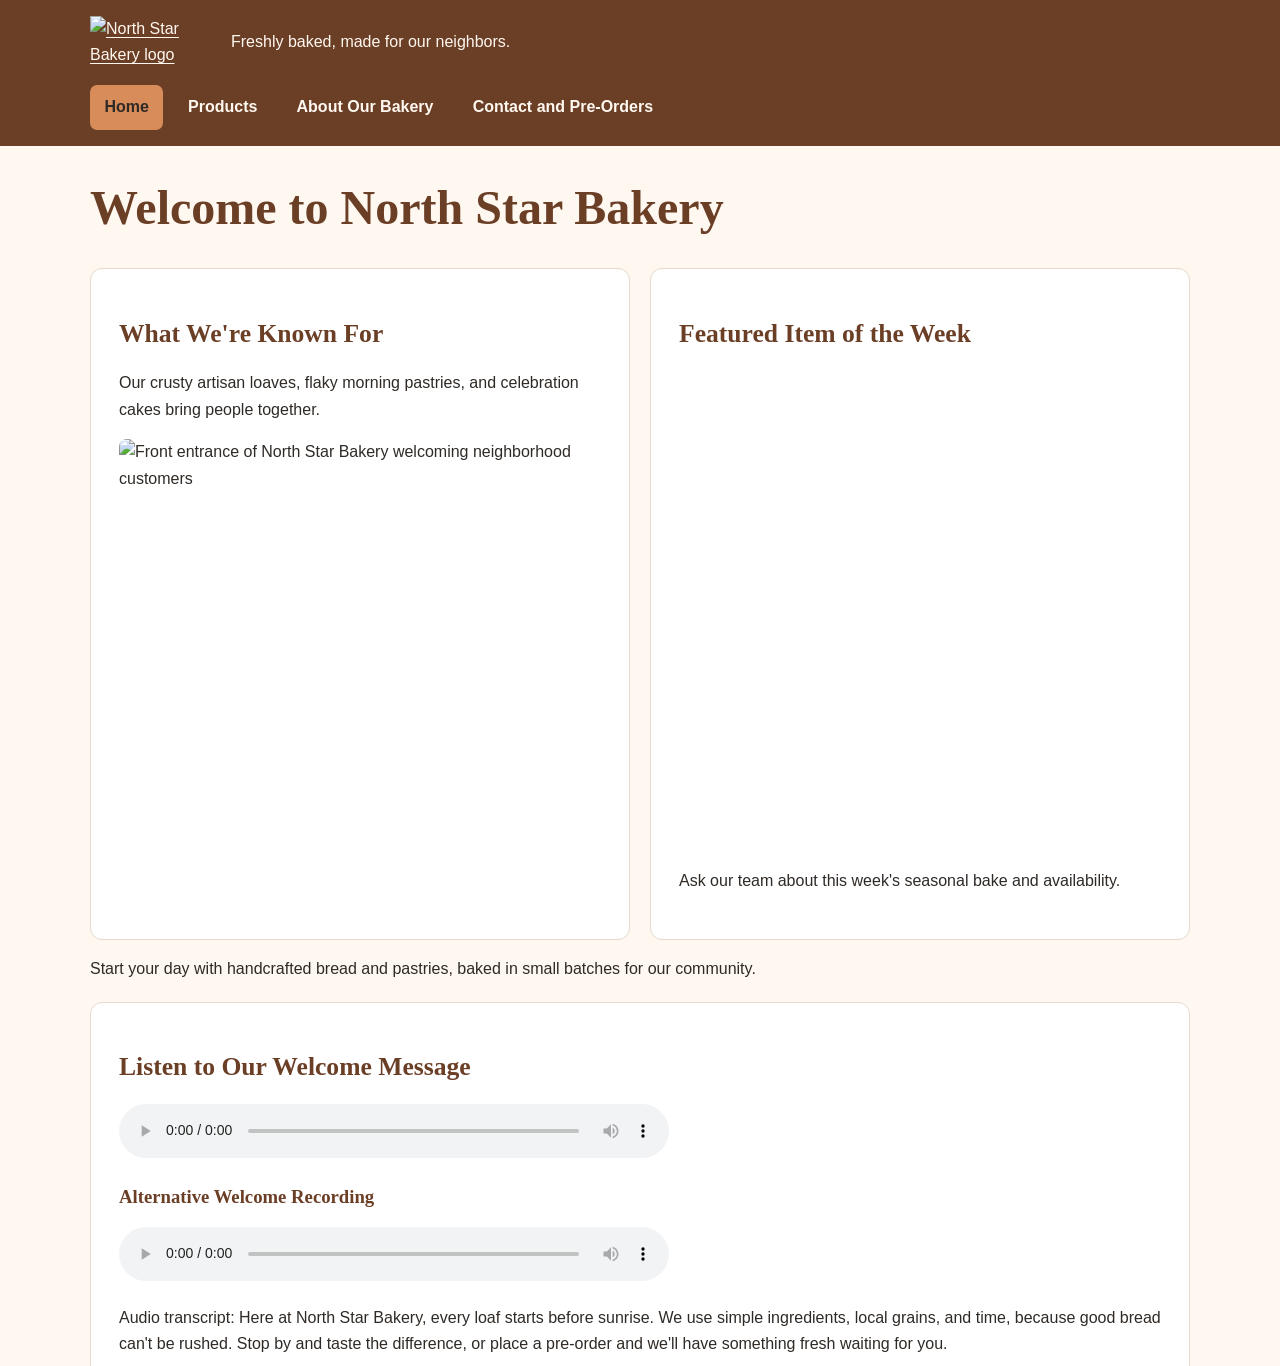
==== index.html @ 3b8f8146 "Add files via upload" ====
<!DOCTYPE html>

<html lang="en">
<head>
<meta charset="utf-8"/>
<meta content="width=device-width, initial-scale=1.0" name="viewport"/>
<title>Home | North Star Bakery</title>
<link href="styles.css" rel="stylesheet"/></head>
<body>
<header class="site-header"><div class="brand"><a href="index.html"><img alt="North Star Bakery logo" src="media/bakery-logo_c.png"/></a><p>Freshly baked, made for our neighbors.</p></div>


<nav aria-label="Main navigation" class="site-nav">
<ul>
<li><a aria-current="page" href="index.html">Home</a></li>
<li><a href="products.html">Products</a></li>
<li><a href="about.html">About Our Bakery</a></li>
<li><a href="contact.html">Contact and Pre-Orders</a></li>
</ul>
</nav>
</header>
<main>
<h1>Welcome to North Star Bakery</h1><div class="content-grid"><section aria-labelledby="known-for">
<h2 id="known-for">What We're Known For</h2>
<p>Our crusty artisan loaves, flaky morning pastries, and celebration cakes bring people together.</p>
<img alt="Front entrance of North Star Bakery welcoming neighborhood customers" src="media/bakery-storefront_c.png"/>
</section><section aria-labelledby="featured">
<h2 id="featured">Featured Item of the Week</h2>
<picture>
<source media="(max-width: 600px)" srcset="media/bakery-feature-small_c.png"/>
<img alt="Featured freshly baked bakery item displayed for this week's special" src="media/bakery-feature-large_c.png"/>
</picture>
<p>Ask our team about this week's seasonal bake and availability.</p>
</section></div>
<p>Start your day with handcrafted bread and pastries, baked in small batches for our community.</p>


<section aria-labelledby="welcome-audio">
<h2 id="welcome-audio">Listen to Our Welcome Message</h2>
<audio controls="" preload="metadata">
<source src="media/bakery-welcome_c.mp3" type="audio/mpeg"/>
        Your browser does not support HTML audio. Our welcome message explains that we bake fresh bread using simple ingredients and invite customers to visit or pre-order.
      </audio>
<h3>Alternative Welcome Recording</h3>
<audio controls="" preload="metadata">
<source src="media/bakery-welcome-mixed_c.mp3" type="audio/mpeg"/>
        Your browser does not support audio playback.
      </audio>
<p>Audio transcript: Here at North Star Bakery, every loaf starts before sunrise. We use simple ingredients, local grains, and time, because good bread can't be rushed. Stop by and taste the difference, or place a pre-order and we'll have something fresh waiting for you.</p>
</section>
<section aria-labelledby="visit">
<h2 id="visit">Visit Us</h2>
<p>Location: neighborhood bakery (street address to be confirmed). Hours: please contact us for current opening times. <a href="contact.html">Request location and hours</a>.</p>
</section>
</main>
<footer class="site-footer">
<p>North Star Bakery | Neighborhood baking with care</p>
<p>For current hours and pickup details, <a href="contact.html">contact the bakery</a>.</p>
</footer>
</body>
</html>
---- styles.css ----
/* North Star Bakery — mobile-first design system */
:root { --cream:#FFF8F0; --brown:#6B3E26; --peach:#D88C5A; --charcoal:#2F2A26; }
* { box-sizing:border-box; }
html { scroll-behavior:smooth; }
body { margin:0; background:var(--cream); color:var(--charcoal); font:1rem/1.65 Arial,sans-serif; }
h1,h2,h3 { font-family:Georgia,serif; color:var(--brown); line-height:1.2; }
h1 { font-size:clamp(2rem,5vw,3rem); } h2 { font-size:1.6rem; }
a { color:var(--brown); text-underline-offset:.2em; } a:hover { color:#884421; }
a:focus-visible,button:focus-visible,input:focus-visible,select:focus-visible,textarea:focus-visible { outline:3px solid var(--brown); outline-offset:3px; }
.site-header { background:var(--brown); color:var(--cream); padding:1rem max(1rem,calc((100vw - 1100px)/2)); }
.brand { display:flex; flex-direction:column; align-items:center; gap:.4rem; text-align:center; }
.brand img { max-width:125px; max-height:95px; object-fit:contain; }
.site-header p { margin:.2rem 0; }
.site-header a { color:var(--cream); }
.site-nav ul { list-style:none; padding:0; margin:1rem 0 0; display:flex; flex-direction:column; gap:.45rem; }
.site-nav a { display:block; text-align:center; padding:.6rem .9rem; border-radius:.45rem; font-weight:bold; text-decoration:none; }
.site-nav a:hover,.site-nav a[aria-current="page"] { background:var(--peach); color:var(--charcoal); }
main { width:min(100% - 2rem,1100px); margin:2rem auto 3rem; }
main > p { max-width:75ch; }
.content-grid { display:flex; flex-direction:column; gap:1.25rem; }
main section { background:#fff; border:1px solid #e8d9cc; border-radius:.75rem; padding:1.25rem; margin:1.25rem 0; }
.content-grid section { flex:1 1 0; margin:0; }
img,picture,video { max-width:100%; } img { height:auto; } picture img { display:block; width:100%; border-radius:.5rem; }
section > img,figure img { display:block; max-height:420px; object-fit:cover; border-radius:.5rem; }
figure { margin:1rem 0; } figcaption { font-size:.93rem; margin-top:.5rem; }
audio { width:100%; max-width:550px; } video { width:100%; height:auto; }
fieldset { border:1px solid var(--brown); border-radius:.6rem; margin:1rem 0; padding:1rem; }
legend { font-weight:bold; color:var(--brown); padding:0 .4rem; }
label { display:block; font-weight:bold; margin-bottom:.3rem; }
input,select,textarea { width:100%; max-width:100%; border:1px solid #796d63; border-radius:.4rem; padding:.75rem; font:inherit; background:#fff; color:var(--charcoal); }
button { border:0; border-radius:.4rem; background:var(--brown); color:var(--cream); padding:.8rem 1.5rem; font:700 1rem Arial,sans-serif; cursor:pointer; }
button:hover { background:#874d2d; }
.site-footer { background:var(--charcoal); color:var(--cream); padding:1.25rem max(1rem,calc((100vw - 1100px)/2)); }
.site-footer a { color:var(--cream); }
@media (min-width:760px) {
 .brand { flex-direction:row; justify-content:flex-start; text-align:left; gap:1rem; }
 .site-nav ul { flex-direction:row; flex-wrap:wrap; gap:.65rem; }
 .content-grid { flex-direction:row; align-items:stretch; }
 main section { padding:1.75rem; }
 .form-layout { display:flex; gap:1.5rem; align-items:flex-start; }
 .form-layout > section:first-child { flex:2; } .form-layout > section:last-child { flex:1; }
}
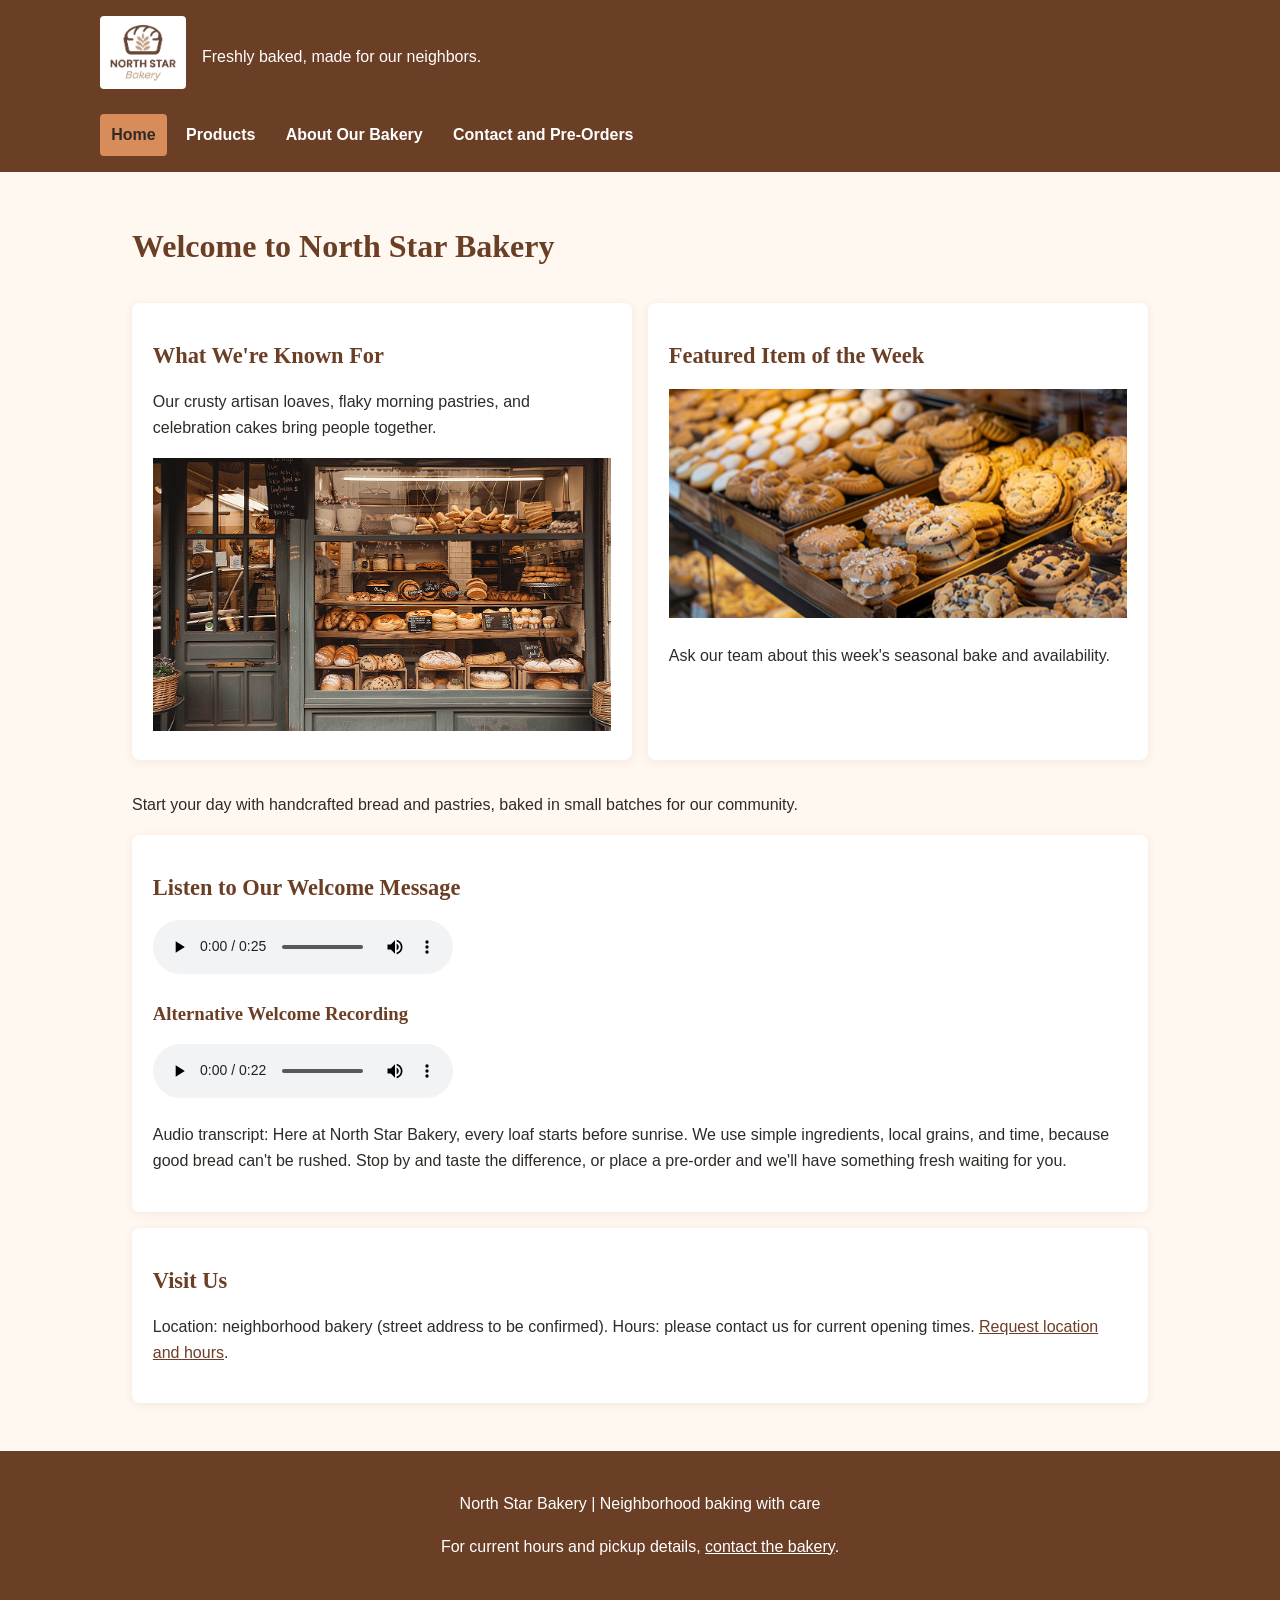
==== commit ae8ee379: "Add files via upload" ====
--- a/index.html
+++ b/index.html
@@ -1,61 +1 @@
-<!DOCTYPE html>
-
-<html lang="en">
-<head>
-<meta charset="utf-8"/>
-<meta content="width=device-width, initial-scale=1.0" name="viewport"/>
-<title>Home | North Star Bakery</title>
-<link href="styles.css" rel="stylesheet"/></head>
-<body>
-<header class="site-header"><div class="brand"><a href="index.html"><img alt="North Star Bakery logo" src="media/bakery-logo_c.png"/></a><p>Freshly baked, made for our neighbors.</p></div>
-
-
-<nav aria-label="Main navigation" class="site-nav">
-<ul>
-<li><a aria-current="page" href="index.html">Home</a></li>
-<li><a href="products.html">Products</a></li>
-<li><a href="about.html">About Our Bakery</a></li>
-<li><a href="contact.html">Contact and Pre-Orders</a></li>
-</ul>
-</nav>
-</header>
-<main>
-<h1>Welcome to North Star Bakery</h1><div class="content-grid"><section aria-labelledby="known-for">
-<h2 id="known-for">What We're Known For</h2>
-<p>Our crusty artisan loaves, flaky morning pastries, and celebration cakes bring people together.</p>
-<img alt="Front entrance of North Star Bakery welcoming neighborhood customers" src="media/bakery-storefront_c.png"/>
-</section><section aria-labelledby="featured">
-<h2 id="featured">Featured Item of the Week</h2>
-<picture>
-<source media="(max-width: 600px)" srcset="media/bakery-feature-small_c.png"/>
-<img alt="Featured freshly baked bakery item displayed for this week's special" src="media/bakery-feature-large_c.png"/>
-</picture>
-<p>Ask our team about this week's seasonal bake and availability.</p>
-</section></div>
-<p>Start your day with handcrafted bread and pastries, baked in small batches for our community.</p>
-
-
-<section aria-labelledby="welcome-audio">
-<h2 id="welcome-audio">Listen to Our Welcome Message</h2>
-<audio controls="" preload="metadata">
-<source src="media/bakery-welcome_c.mp3" type="audio/mpeg"/>
-        Your browser does not support HTML audio. Our welcome message explains that we bake fresh bread using simple ingredients and invite customers to visit or pre-order.
-      </audio>
-<h3>Alternative Welcome Recording</h3>
-<audio controls="" preload="metadata">
-<source src="media/bakery-welcome-mixed_c.mp3" type="audio/mpeg"/>
-        Your browser does not support audio playback.
-      </audio>
-<p>Audio transcript: Here at North Star Bakery, every loaf starts before sunrise. We use simple ingredients, local grains, and time, because good bread can't be rushed. Stop by and taste the difference, or place a pre-order and we'll have something fresh waiting for you.</p>
-</section>
-<section aria-labelledby="visit">
-<h2 id="visit">Visit Us</h2>
-<p>Location: neighborhood bakery (street address to be confirmed). Hours: please contact us for current opening times. <a href="contact.html">Request location and hours</a>.</p>
-</section>
-</main>
-<footer class="site-footer">
-<p>North Star Bakery | Neighborhood baking with care</p>
-<p>For current hours and pickup details, <a href="contact.html">contact the bakery</a>.</p>
-</footer>
-</body>
-</html>+<!DOCTYPE html><html lang="en"><head><meta charset="utf-8"><meta name="viewport" content="width=device-width, initial-scale=1"><title>Home | North Star Bakery</title><link rel="stylesheet" href="styles.css"><script src="script.js" defer></script></head><body><header class="site-header"><div class="brand"><a href="index.html"><img src="media/bakery-logo_c.png" alt="North Star Bakery logo"></a><p>Freshly baked, made for our neighbors.</p></div><nav class="site-nav" aria-label="Main navigation"><ul><li><a href="index.html" aria-current="page">Home</a></li><li><a href="products.html">Products</a></li><li><a href="about.html">About Our Bakery</a></li><li><a href="contact.html">Contact and Pre-Orders</a></li></ul></nav></header><main><h1>Welcome to North Star Bakery</h1><div class="content-grid"><section><h2>What We're Known For</h2><p>Our crusty artisan loaves, flaky morning pastries, and celebration cakes bring people together.</p><img src="media/bakery-storefront_c.png" alt="Front entrance of North Star Bakery welcoming neighborhood customers"></section><section><h2>Featured Item of the Week</h2><picture><source media="(max-width:600px)" srcset="media/bakery-feature-small_c.png"><img src="media/bakery-feature-large_c.png" alt="Freshly baked pastries on display for this week's special"></picture><p>Ask our team about this week's seasonal bake and availability.</p></section></div><p>Start your day with handcrafted bread and pastries, baked in small batches for our community.</p><section><h2>Listen to Our Welcome Message</h2><audio controls preload="metadata"><source src="media/bakery-welcome_c.mp3" type="audio/mpeg">Your browser does not support audio playback.</audio><h3>Alternative Welcome Recording</h3><audio controls preload="metadata"><source src="media/bakery-welcome-mixed_c.mp3" type="audio/mpeg">Your browser does not support audio playback.</audio><p>Audio transcript: Here at North Star Bakery, every loaf starts before sunrise. We use simple ingredients, local grains, and time, because good bread can't be rushed. Stop by and taste the difference, or place a pre-order and we'll have something fresh waiting for you.</p></section><section><h2>Visit Us</h2><p>Location: neighborhood bakery (street address to be confirmed). Hours: please contact us for current opening times. <a href="contact.html">Request location and hours</a>.</p></section></main><footer class="site-footer"><p>North Star Bakery | Neighborhood baking with care</p><p>For current hours and pickup details, <a href="contact.html">contact the bakery</a>.</p></footer></body></html>
--- a/styles.css
+++ b/styles.css
@@ -1,42 +1,2 @@
-/* North Star Bakery — mobile-first design system */
-:root { --cream:#FFF8F0; --brown:#6B3E26; --peach:#D88C5A; --charcoal:#2F2A26; }
-* { box-sizing:border-box; }
-html { scroll-behavior:smooth; }
-body { margin:0; background:var(--cream); color:var(--charcoal); font:1rem/1.65 Arial,sans-serif; }
-h1,h2,h3 { font-family:Georgia,serif; color:var(--brown); line-height:1.2; }
-h1 { font-size:clamp(2rem,5vw,3rem); } h2 { font-size:1.6rem; }
-a { color:var(--brown); text-underline-offset:.2em; } a:hover { color:#884421; }
-a:focus-visible,button:focus-visible,input:focus-visible,select:focus-visible,textarea:focus-visible { outline:3px solid var(--brown); outline-offset:3px; }
-.site-header { background:var(--brown); color:var(--cream); padding:1rem max(1rem,calc((100vw - 1100px)/2)); }
-.brand { display:flex; flex-direction:column; align-items:center; gap:.4rem; text-align:center; }
-.brand img { max-width:125px; max-height:95px; object-fit:contain; }
-.site-header p { margin:.2rem 0; }
-.site-header a { color:var(--cream); }
-.site-nav ul { list-style:none; padding:0; margin:1rem 0 0; display:flex; flex-direction:column; gap:.45rem; }
-.site-nav a { display:block; text-align:center; padding:.6rem .9rem; border-radius:.45rem; font-weight:bold; text-decoration:none; }
-.site-nav a:hover,.site-nav a[aria-current="page"] { background:var(--peach); color:var(--charcoal); }
-main { width:min(100% - 2rem,1100px); margin:2rem auto 3rem; }
-main > p { max-width:75ch; }
-.content-grid { display:flex; flex-direction:column; gap:1.25rem; }
-main section { background:#fff; border:1px solid #e8d9cc; border-radius:.75rem; padding:1.25rem; margin:1.25rem 0; }
-.content-grid section { flex:1 1 0; margin:0; }
-img,picture,video { max-width:100%; } img { height:auto; } picture img { display:block; width:100%; border-radius:.5rem; }
-section > img,figure img { display:block; max-height:420px; object-fit:cover; border-radius:.5rem; }
-figure { margin:1rem 0; } figcaption { font-size:.93rem; margin-top:.5rem; }
-audio { width:100%; max-width:550px; } video { width:100%; height:auto; }
-fieldset { border:1px solid var(--brown); border-radius:.6rem; margin:1rem 0; padding:1rem; }
-legend { font-weight:bold; color:var(--brown); padding:0 .4rem; }
-label { display:block; font-weight:bold; margin-bottom:.3rem; }
-input,select,textarea { width:100%; max-width:100%; border:1px solid #796d63; border-radius:.4rem; padding:.75rem; font:inherit; background:#fff; color:var(--charcoal); }
-button { border:0; border-radius:.4rem; background:var(--brown); color:var(--cream); padding:.8rem 1.5rem; font:700 1rem Arial,sans-serif; cursor:pointer; }
-button:hover { background:#874d2d; }
-.site-footer { background:var(--charcoal); color:var(--cream); padding:1.25rem max(1rem,calc((100vw - 1100px)/2)); }
-.site-footer a { color:var(--cream); }
-@media (min-width:760px) {
- .brand { flex-direction:row; justify-content:flex-start; text-align:left; gap:1rem; }
- .site-nav ul { flex-direction:row; flex-wrap:wrap; gap:.65rem; }
- .content-grid { flex-direction:row; align-items:stretch; }
- main section { padding:1.75rem; }
- .form-layout { display:flex; gap:1.5rem; align-items:flex-start; }
- .form-layout > section:first-child { flex:2; } .form-layout > section:last-child { flex:1; }
-}
+/* Touchstone 3 palette and responsive design preserved */
+:root{--cream:#FFF8F0;--brown:#6B3E26;--peach:#D88C5A;--charcoal:#2F2A26}*{box-sizing:border-box}body{margin:0;background:var(--cream);color:var(--charcoal);font:16px/1.65 Arial,sans-serif}h1,h2,h3{font-family:Georgia,serif;color:var(--brown);line-height:1.25}h1{font-size:2rem}h2{font-size:1.4rem}a{color:var(--brown)}a:focus-visible,button:focus-visible,input:focus-visible,select:focus-visible,textarea:focus-visible{outline:3px solid var(--peach);outline-offset:3px}.site-header{background:var(--brown);color:white;padding:1rem max(1rem,calc((100vw - 1080px)/2))}.brand{display:flex;align-items:center;gap:1rem}.brand img{width:86px;background:white;border-radius:4px}.brand p{color:white}.site-nav ul{list-style:none;display:flex;flex-wrap:wrap;gap:.5rem;margin:1rem 0 0;padding:0}.site-nav a{display:inline-block;color:white;text-decoration:none;padding:.5rem .7rem;border-radius:4px;font-weight:bold}.site-nav a[aria-current],.site-nav a:hover{background:var(--peach);color:var(--charcoal)}main{max-width:1080px;margin:auto;padding:1.25rem}section,.panel{background:white;border-radius:8px;padding:1.3rem;margin:1rem 0;box-shadow:0 2px 10px #6b3e2615}img,video{max-width:100%;height:auto}figure{margin:1rem 0}figcaption{font-style:italic;font-size:.9rem}audio{max-width:100%}.site-footer{background:var(--brown);color:white;padding:1.5rem;text-align:center}.site-footer a{color:white}.content-grid{display:flex;flex-direction:column;gap:1rem}.content-grid>section{flex:1}.product-grid{display:grid;grid-template-columns:1fr;gap:1rem}.product-card{border:1px solid #e8d6c8;border-radius:8px;padding:1rem;background:#fffdfb}.product-card h3{margin-top:0}button,.button{background:var(--brown);color:white;border:0;border-radius:5px;padding:.7rem 1rem;cursor:pointer;font:inherit}button:hover{background:#8b5637}.favorite-button[aria-pressed=true]{background:var(--peach);color:var(--charcoal)}label{display:block;font-weight:bold;margin-top:1rem}input,select,textarea{display:block;width:100%;padding:.7rem;border:1px solid #8b827b;border-radius:4px;font:inherit}textarea{min-height:100px}.error{color:#9a2525;font-weight:bold;font-size:.9rem;min-height:1.1rem;margin:.2rem 0}.invalid{border:2px solid #9a2525}.status{padding:.6rem 0;font-weight:bold}.muted{color:#60544c}#favorite-summary{border-left:4px solid var(--peach);padding:.5rem 1rem;background:#fff5ec}@media(min-width:760px){.site-nav ul{flex-direction:row}.content-grid{flex-direction:row}.product-grid{grid-template-columns:repeat(3,1fr)}main{padding:2rem}.contact-layout{display:grid;grid-template-columns:2fr 1fr;gap:1rem}}
